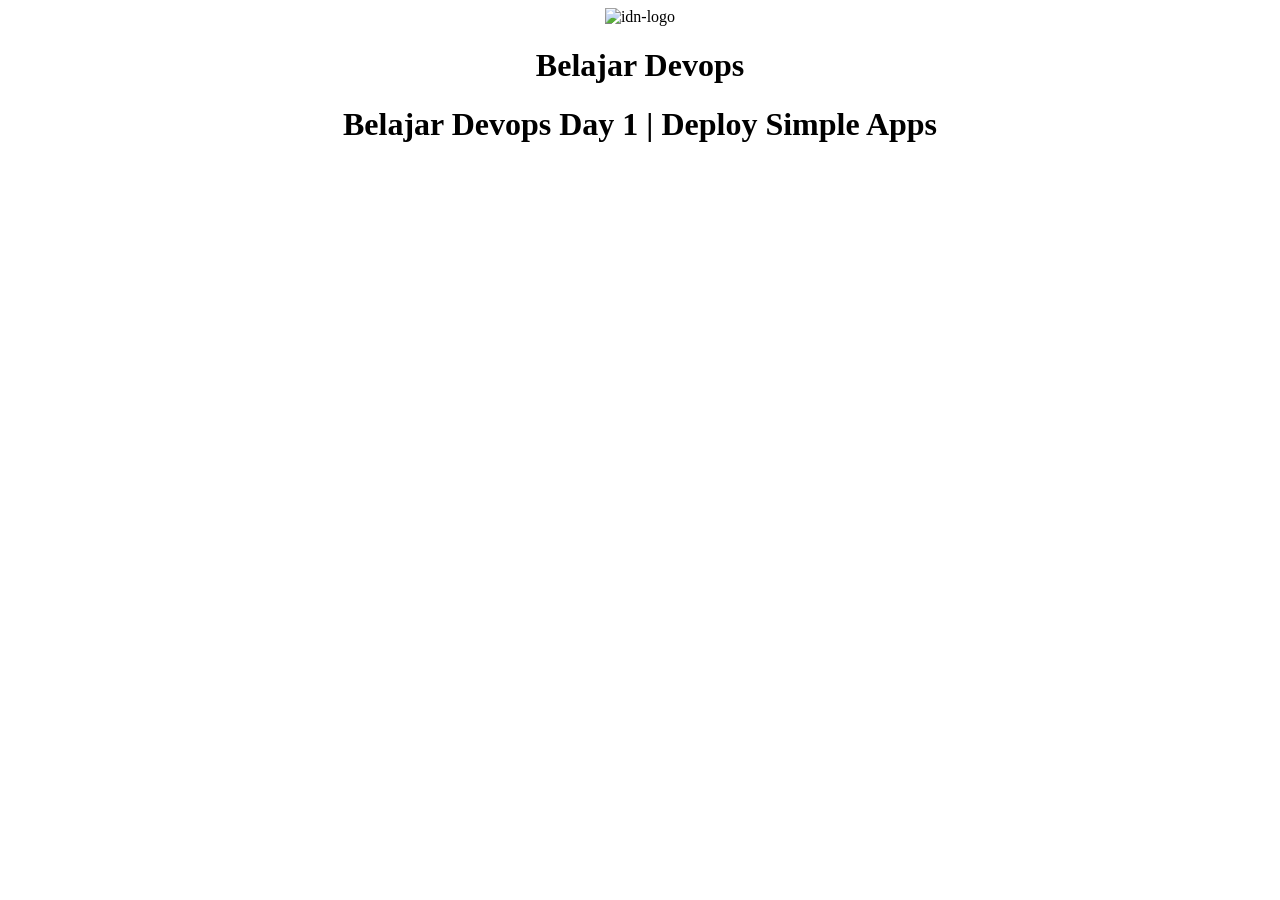
==== public/index.html @ f708547e "update index.html" ====
<!DOCTYPE html>
<html lang="en">
<head>
    <meta charset="UTF-8">
    <meta http-equiv="X-UA-Compatible" content="IE=edge">
    <meta name="viewport" content="width=device-width, initial-scale=1.0">
    <title>Training DevOps</title>
    <link rel="stylesheet" href="stylesheet/style.css">
</head>
<body>
    <center><img class="logo" src="./images/idn-logo.png" alt="idn-logo"></center>
     <center><h1>Belajar Devops</h1></center>
     <center><h1>Belajar Devops Day 1 | Deploy Simple Apps</h1></center>
</body>
</html>
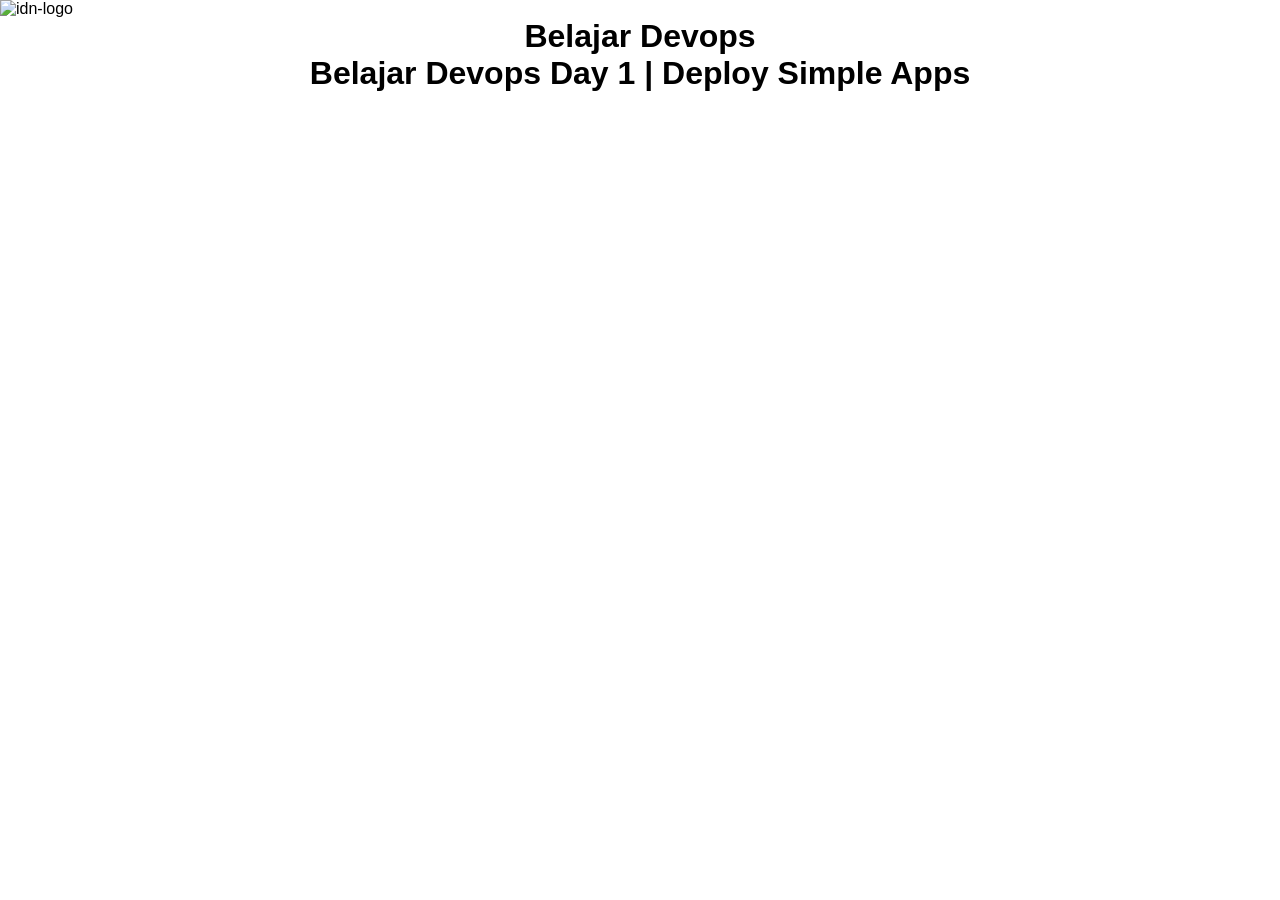
==== commit 78348eb8: "update" ====
--- a/public/index.html
+++ b/public/index.html
@@ -8,8 +8,8 @@
     <link rel="stylesheet" href="stylesheet/style.css">
 </head>
 <body>
-    <center><img class="logo" src="./images/idn-logo.png" alt="idn-logo"></center>
-     <center><h1>Belajar Devops</h1></center>
-     <center><h1>Belajar Devops Day 1 | Deploy Simple Apps</h1></center>
+    <img class="logo" src="./images/idn-logo.png" alt="idn-logo">
+     <h1>Belajar Devops</h1>
+     <h1>Belajar Devops Day 1 | Deploy Simple Apps</h1>
 </body>
 </html>
--- a/public/stylesheet/style.css
+++ b/public/stylesheet/style.css
@@ -0,0 +1,14 @@
+body {
+    font-family: Arial, Helvetica, sans-serif;
+    margin: auto;
+}
+
+h1 {
+    font-family: Arial, Helvetica, sans-serif;
+    margin: auto;
+    text-align: center;
+}
+
+.logo {
+    width: 10%;
+}
